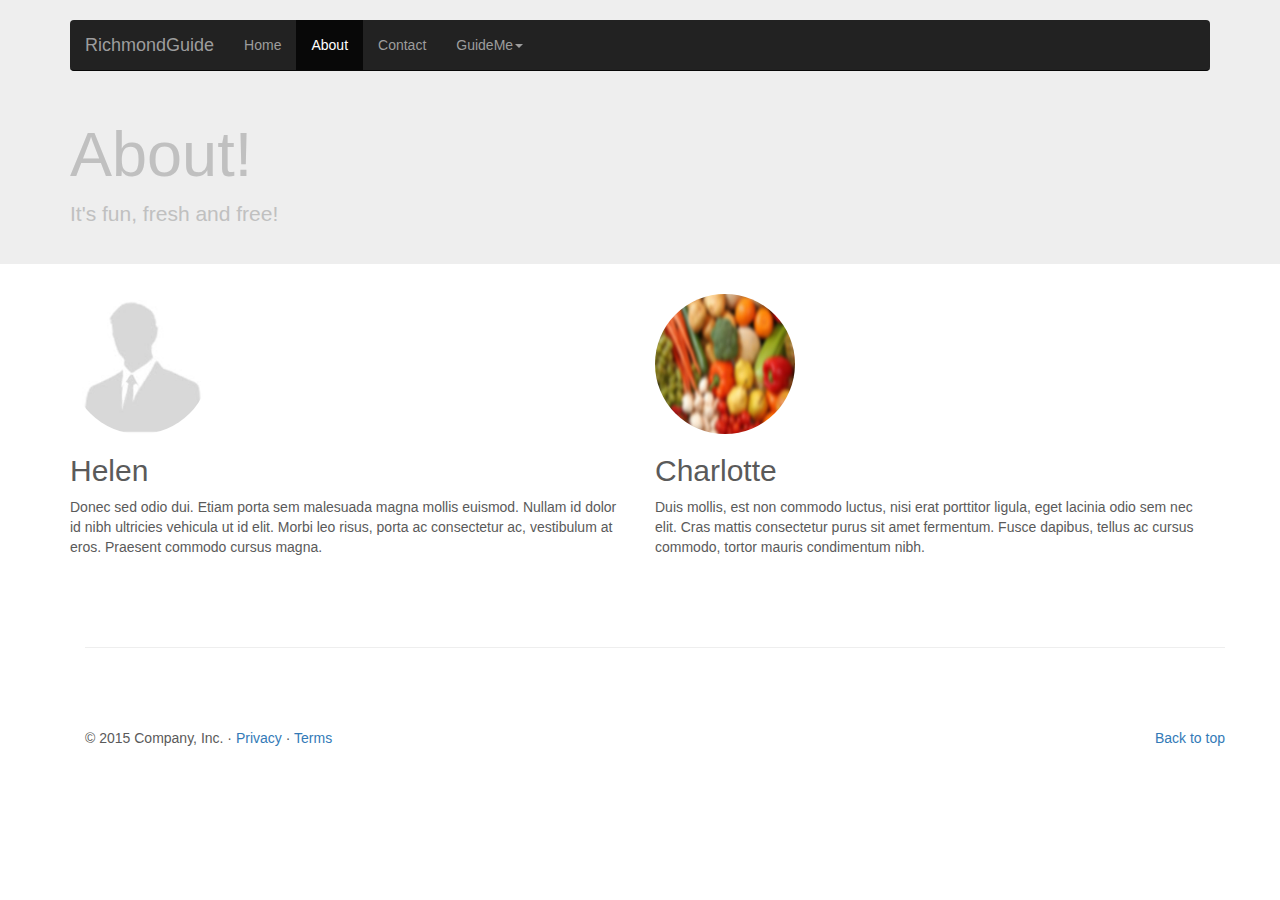
==== about.html @ 94367245 "Added 'about' page" ====
<!DOCTYPE html>
<html lang="en">
  <head>
    <meta charset="utf-8">
    <meta http-equiv="X-UA-Compatible" content="IE=edge">
    <meta name="viewport" content="width=device-width, initial-scale=1">
    <!-- The above 3 meta tags *must* come first in the head; any other head content must come *after* these tags -->
    <meta name="description" content="">
    <meta name="author" content="">
	  <title>RichmondGuide</title>
	  <link href="dist/css/bootstrap.min.css" rel="stylesheet">
	  <link href="stylesheets/main.css" rel="stylesheet">
    <link rel="icon" href="images/single-bird-icon.png">
  </head>
  <body>
    <div class="navbar-wrapper">
      <div class="container">

        <nav class="navbar navbar-inverse navbar-static-top">
          <div class="container">
            <div class="navbar-header">
              <button type="button" class="navbar-toggle collapsed" data-toggle="collapse" data-target="#navbar" aria-expanded="false" aria-controls="navbar">
                <span class="sr-only">Toggle navigation</span>
                <span class="icon-bar"></span>
                <span class="icon-bar"></span>
                <span class="icon-bar"></span>
              </button>
              <a class="navbar-brand" href="index.html">RichmondGuide</a>
            </div>
            <div id="navbar" class="navbar-collapse collapse">
              <ul class="nav navbar-nav">
                <li><a href="index.html">Home</a></li>
                <li class="active"><a href="about.html">About</a></li>
                <li><a href="#contact">Contact</a></li>
                <li class="dropdown">
                  <a href="#" class="dropdown-toggle" data-toggle="dropdown" role="button" aria-haspopup="true" aria-expanded="false">GuideMe<span class="caret"></span></a>
                  <ul class="dropdown-menu">
                    <li><a href="PlayGuide.html">PlayGuide</a></li>
                    <li><a href="EatGuide.html">EatGuide</a></li>
                    <li><a href="ShopGuide.html">ShopGuide</a></li>
                  </ul>
                </li>
              </ul>
            </div>
          </div>
        </nav>

      </div>
    </div>
    
    <div class="jumbotron">
      <div class="container">
        <h1>About!</h1>
        <p>It's fun, fresh and free!</p>
      </div>
    </div>

    <!-- Marketing messaging and featurettes
    ================================================== -->
    <!-- Wrap the rest of the page in another container to center all the content. -->

    <div class="container marketing">

      <!-- Three columns of text below the carousel -->
      <div class="row">
        <div class="col-lg-6">
          <img class="img-circle" src="images/person.jpg" alt="Generic placeholder image" width="140" height="140">
          <h2>Helen</h2>
          <p>Donec sed odio dui. Etiam porta sem malesuada magna mollis euismod. Nullam id dolor id nibh ultricies vehicula ut id elit. Morbi leo risus, porta ac consectetur ac, vestibulum at eros. Praesent commodo cursus magna.</p>
        </div><!-- /.col-lg-6 -->
        <div class="col-lg-6">
          <img class="img-circle" src="images/fruit-and-veg.jpg" alt="Generic placeholder image" width="140" height="140">
          <h2>Charlotte</h2>
          <p>Duis mollis, est non commodo luctus, nisi erat porttitor ligula, eget lacinia odio sem nec elit. Cras mattis consectetur purus sit amet fermentum. Fusce dapibus, tellus ac cursus commodo, tortor mauris condimentum nibh.</p>
        </div><!-- /.col-lg-6 -->
      </div><!-- /.row -->

    <div class="container marketing">

    
      <hr class="featurette-divider">

      <!-- FOOTER -->
      <footer>
        <p class="pull-right"><a href="#">Back to top</a></p>
        <p>&copy; 2015 Company, Inc. &middot; <a href="#">Privacy</a> &middot; <a href="#">Terms</a></p>
      </footer>

    </div><!-- /.container -->


   <script src="https://ajax.googleapis.com/ajax/libs/jquery/1.11.3/jquery.min.js"></script>
    <script src="dist/js/bootstrap.min.js"></script>
    <!-- IE10 viewport hack for Surface/desktop Windows 8 bug -->
    <script src="../../assets/js/ie10-viewport-bug-workaround.js"></script>
  </body>
</html>
---- stylesheets/main.css ----
/* GLOBAL STYLES
-------------------------------------------------- */
/* Padding below the footer and lighter body text */

body {
  padding-bottom: 40px;
  color: #5a5a5a;
}

/* CUSTOMIZE THE NAVBAR
-------------------------------------------------- */

/* Special class on .container surrounding .navbar, used for positioning it into place. */
.navbar-wrapper {
  position: absolute;
  top: 0;
  right: 0;
  left: 0;
  z-index: 20;
}

/* Flip around the padding for proper display in narrow viewports */
.navbar-wrapper > .container {
  padding-right: 0;
  padding-left: 0;
}
.navbar-wrapper .navbar {
  padding-right: 15px;
  padding-left: 15px;
}
.navbar-wrapper .navbar .container {
  width: auto;
}

.navbar-brand {
  color: #0080FF;
}

/* CUSTOMIZE THE CAROUSEL
-------------------------------------------------- */

/* Carousel base class */
.carousel {
  height: 500px;
  margin-bottom: 60px;
}
/* Since positioning the image, we need to help out the caption */
.carousel-caption {
  z-index: 10;
}

/* Declare heights because of positioning of img element */
.carousel .item {
  height: 500px;
  background-color: #777;
}
.carousel-inner > .item > img {
  position: absolute;
  top: 0;
  left: 0;
  min-width: 100%;
  height: 500px;
}

.jumbotron {
  padding-top: 100px;
  padding-bottom: 20px;
  background-image:url("../images/runner.jpg");
  color: #C0C0C0;
} 



/* MARKETING CONTENT
-------------------------------------------------- */

/* Center align the text within the three columns below the carousel */
.marketing .col-lg-4 {
  margin-bottom: 20px;
  text-align: center;
}
.marketing h2 {
  font-weight: normal;
}
.marketing .col-lg-4 p {
  margin-right: 10px;
  margin-left: 10px;
}


/* Featurettes
------------------------- */

.featurette-divider {
  margin: 80px 0; /* Space out the Bootstrap <hr> more */
}

/* Thin out the marketing headings */
.featurette-heading {
  font-weight: 300;
  line-height: 1;
  letter-spacing: -1px;
}


/* RESPONSIVE CSS
-------------------------------------------------- */

@media (min-width: 768px) {
  /* Navbar positioning foo */
  .navbar-wrapper {
    margin-top: 20px;
  }
  .navbar-wrapper .container {
    padding-right: 15px;
    padding-left: 15px;
  }
  .navbar-wrapper .navbar {
    padding-right: 0;
    padding-left: 0;
  }

  /* The navbar becomes detached from the top, so we round the corners */
  .navbar-wrapper .navbar {
    border-radius: 4px;
  }

  /* Bump up size of carousel content */
  .carousel-caption p {
    margin-bottom: 20px;
    font-size: 21px;
    line-height: 1.4;
  }

  .featurette-heading {
    font-size: 50px;
  }
}

@media (min-width: 992px) {
  .featurette-heading {
    margin-top: 120px;
  }
}
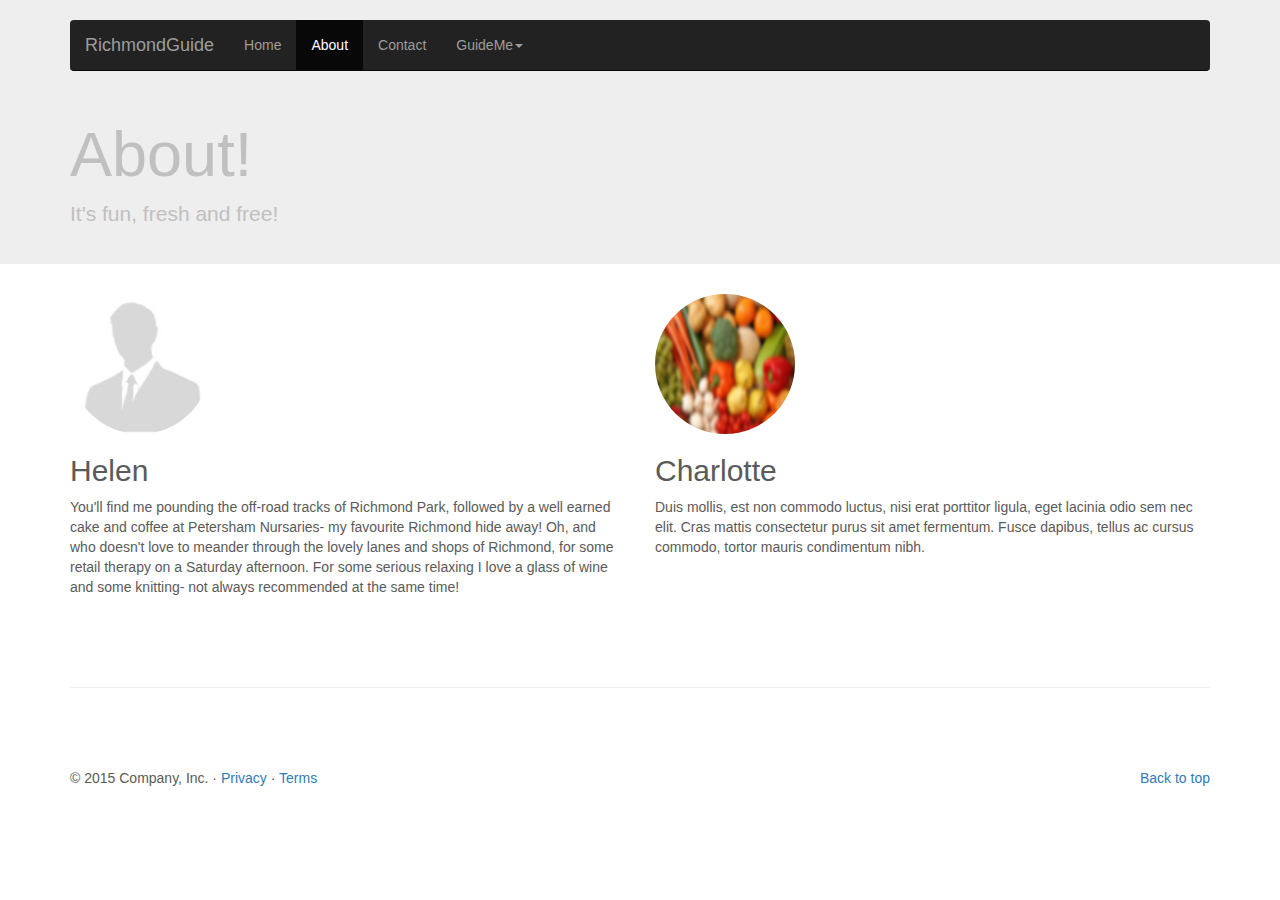
==== commit c133619a: "work i did at the weekend - picture of richmond bridge on carousel -brief blurb about me -form on co" ====
--- a/about.html
+++ b/about.html
@@ -31,7 +31,7 @@
               <ul class="nav navbar-nav">
                 <li><a href="index.html">Home</a></li>
                 <li class="active"><a href="about.html">About</a></li>
-                <li><a href="#contact">Contact</a></li>
+                <li><a href="contact.html">Contact</a></li>
                 <li class="dropdown">
                   <a href="#" class="dropdown-toggle" data-toggle="dropdown" role="button" aria-haspopup="true" aria-expanded="false">GuideMe<span class="caret"></span></a>
                   <ul class="dropdown-menu">
@@ -66,7 +66,7 @@
         <div class="col-lg-6">
           <img class="img-circle" src="images/person.jpg" alt="Generic placeholder image" width="140" height="140">
           <h2>Helen</h2>
-          <p>Donec sed odio dui. Etiam porta sem malesuada magna mollis euismod. Nullam id dolor id nibh ultricies vehicula ut id elit. Morbi leo risus, porta ac consectetur ac, vestibulum at eros. Praesent commodo cursus magna.</p>
+          <p>You'll find me pounding the off-road tracks of Richmond Park, followed by a well earned cake and coffee at Petersham Nursaries- my favourite Richmond hide away!  Oh, and who doesn't love to meander through the lovely lanes and shops of Richmond, for some retail therapy on a Saturday afternoon.   For some serious relaxing I love a glass of wine and some knitting- not always recommended at the same time!</p>
         </div><!-- /.col-lg-6 -->
         <div class="col-lg-6">
           <img class="img-circle" src="images/fruit-and-veg.jpg" alt="Generic placeholder image" width="140" height="140">
@@ -74,9 +74,6 @@
           <p>Duis mollis, est non commodo luctus, nisi erat porttitor ligula, eget lacinia odio sem nec elit. Cras mattis consectetur purus sit amet fermentum. Fusce dapibus, tellus ac cursus commodo, tortor mauris condimentum nibh.</p>
         </div><!-- /.col-lg-6 -->
       </div><!-- /.row -->
-
-    <div class="container marketing">
-
     
       <hr class="featurette-divider">
 
--- a/stylesheets/main.css
+++ b/stylesheets/main.css
@@ -87,7 +87,6 @@
   margin-left: 10px;
 }
 
-
 /* Featurettes
 ------------------------- */
 
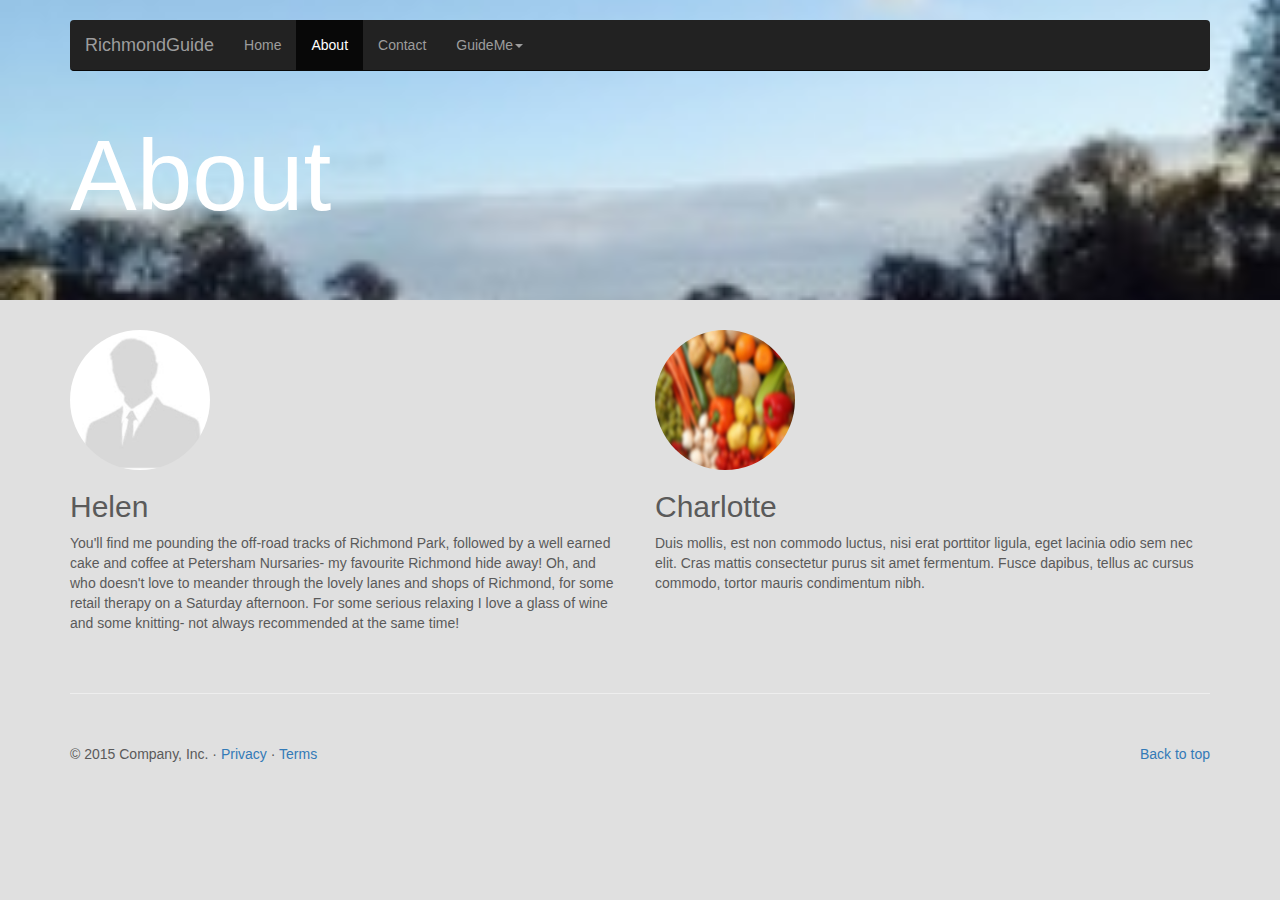
==== commit 4be1a937: "Tweaks to CSS" ====
--- a/about.html
+++ b/about.html
@@ -48,10 +48,9 @@
       </div>
     </div>
     
-    <div class="jumbotron">
+    <div class="jumbotron4">
       <div class="container">
-        <h1>About!</h1>
-        <p>It's fun, fresh and free!</p>
+        <h1 class="huge">About</h1>
       </div>
     </div>
 
--- a/stylesheets/main.css
+++ b/stylesheets/main.css
@@ -5,6 +5,7 @@
 body {
   padding-bottom: 40px;
   color: #5a5a5a;
+  background-color: #E0E0E0;
 }
 
 /* CUSTOMIZE THE NAVBAR
@@ -32,10 +33,6 @@
   width: auto;
 }
 
-.navbar-brand {
-  color: #0080FF;
-}
-
 /* CUSTOMIZE THE CAROUSEL
 -------------------------------------------------- */
 
@@ -59,22 +56,81 @@
   top: 0;
   left: 0;
   min-width: 100%;
-  height: 500px;
+  /*height: 500px;*/
 }
 
-.jumbotron {
+.jumbotron1 {
+  height: 300px;
   padding-top: 100px;
   padding-bottom: 20px;
-  background-image:url("../images/runner.jpg");
-  color: #C0C0C0;
+  background-image:url("../images/running2.jpg");
+  background-position: 0% 25%;
+  background-size: cover;
+  background-repeat: no-repeat;
+  color: #FFFFFF;
 } 
 
+.jumbotron2 {
+  height: 300px;
+  padding-top: 100px;
+  padding-bottom: 20px;
+  background-image:url("../images/avocado_toast.jpg");
+  background-position: 0% 25%;
+  background-size: cover;
+  background-repeat: no-repeat;
+  color: #41A975;
+} 
 
+.jumbotron3 {
+  height: 300px;
+  padding-top: 100px;
+  padding-bottom: 20px;
+  background-image:url("../images/reebok.jpg");
+  background-position: 0% 25%;
+  background-size: cover;
+  background-repeat: no-repeat;
+  color: #7E4C94;
+} 
+
+.jumbotron4 {
+  height: 300px;
+  padding-top: 100px;
+  padding-bottom: 20px;
+  background-image:url("../images/richmond_bridge.jpg");
+  background-position: 0% 25%;
+  background-size: cover;
+  background-repeat: no-repeat;
+  color: #FFFFFF;
+} 
+
+.jumbotron5 {
+  height: 300px;
+  padding-top: 100px;
+  padding-bottom: 20px;
+  background-image:url("../images/richmond-upon-thames-009.jpg");
+  background-position: 0% 25%;
+  background-size: cover;
+  background-repeat: no-repeat;
+  color: #FFFFFF;
+}
+
+.huge {
+  font-size: 100px;
+}
+.introduction {
+  padding-top:0px;
+  padding-bottom:0px;
+}
 
 /* MARKETING CONTENT
 -------------------------------------------------- */
 
 /* Center align the text within the three columns below the carousel */
+
+.marketing{
+  padding-top: 30px;
+  padding-bottom: 20px;
+}
 .marketing .col-lg-4 {
   margin-bottom: 20px;
   text-align: center;
@@ -91,7 +147,7 @@
 ------------------------- */
 
 .featurette-divider {
-  margin: 80px 0; /* Space out the Bootstrap <hr> more */
+  margin: 50px 0; /* Space out the Bootstrap <hr> more */
 }
 
 /* Thin out the marketing headings */
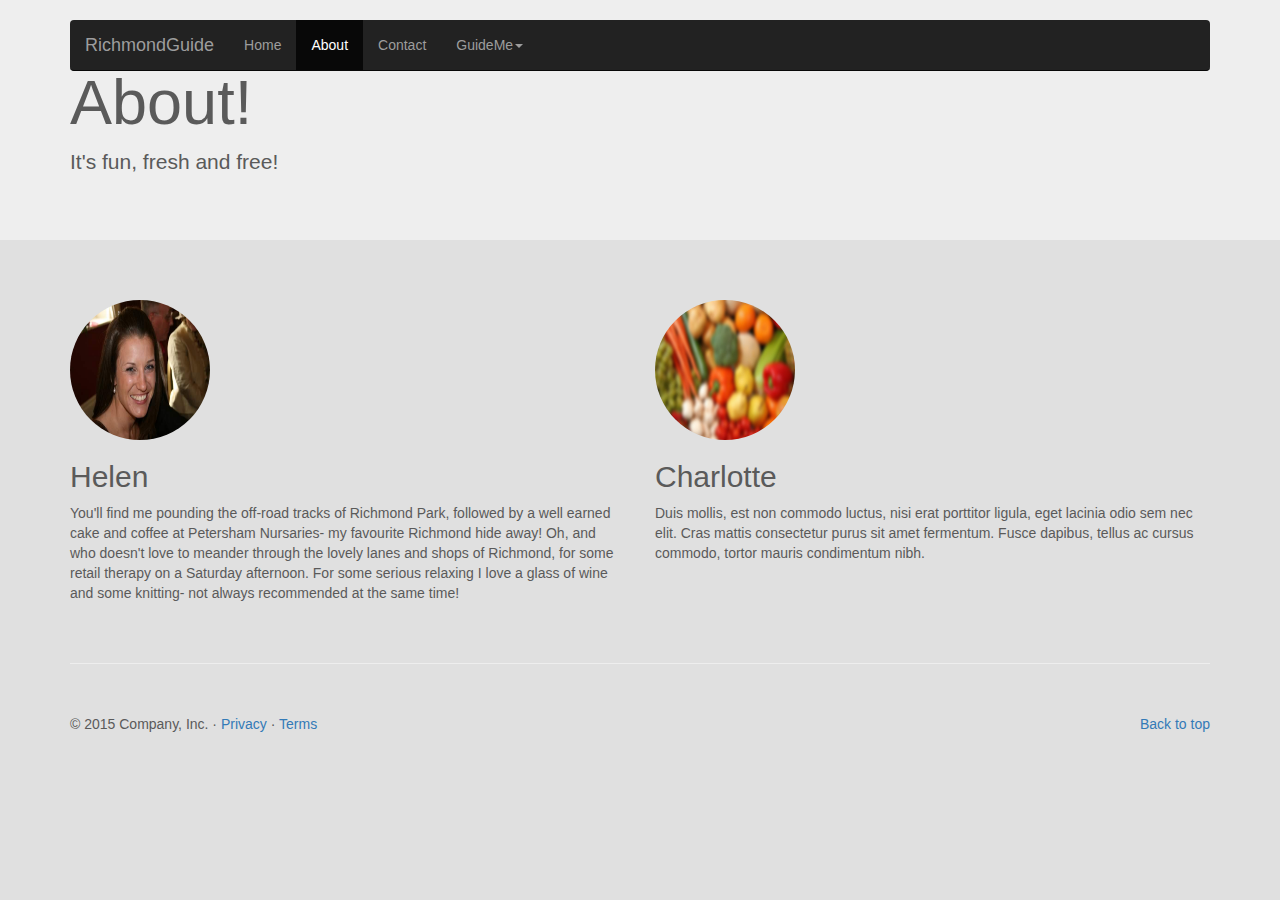
==== commit 90796965: "picture" ====
--- a/about.html
+++ b/about.html
@@ -48,9 +48,10 @@
       </div>
     </div>
     
-    <div class="jumbotron4">
+    <div class="jumbotron">
       <div class="container">
-        <h1 class="huge">About</h1>
+        <h1>About!</h1>
+        <p>It's fun, fresh and free!</p>
       </div>
     </div>
 
@@ -63,7 +64,7 @@
       <!-- Three columns of text below the carousel -->
       <div class="row">
         <div class="col-lg-6">
-          <img class="img-circle" src="images/person.jpg" alt="Generic placeholder image" width="140" height="140">
+          <img class="img-circle" src="images/helen.jpg" alt="Generic placeholder image" width="140" height="140">
           <h2>Helen</h2>
           <p>You'll find me pounding the off-road tracks of Richmond Park, followed by a well earned cake and coffee at Petersham Nursaries- my favourite Richmond hide away!  Oh, and who doesn't love to meander through the lovely lanes and shops of Richmond, for some retail therapy on a Saturday afternoon.   For some serious relaxing I love a glass of wine and some knitting- not always recommended at the same time!</p>
         </div><!-- /.col-lg-6 -->
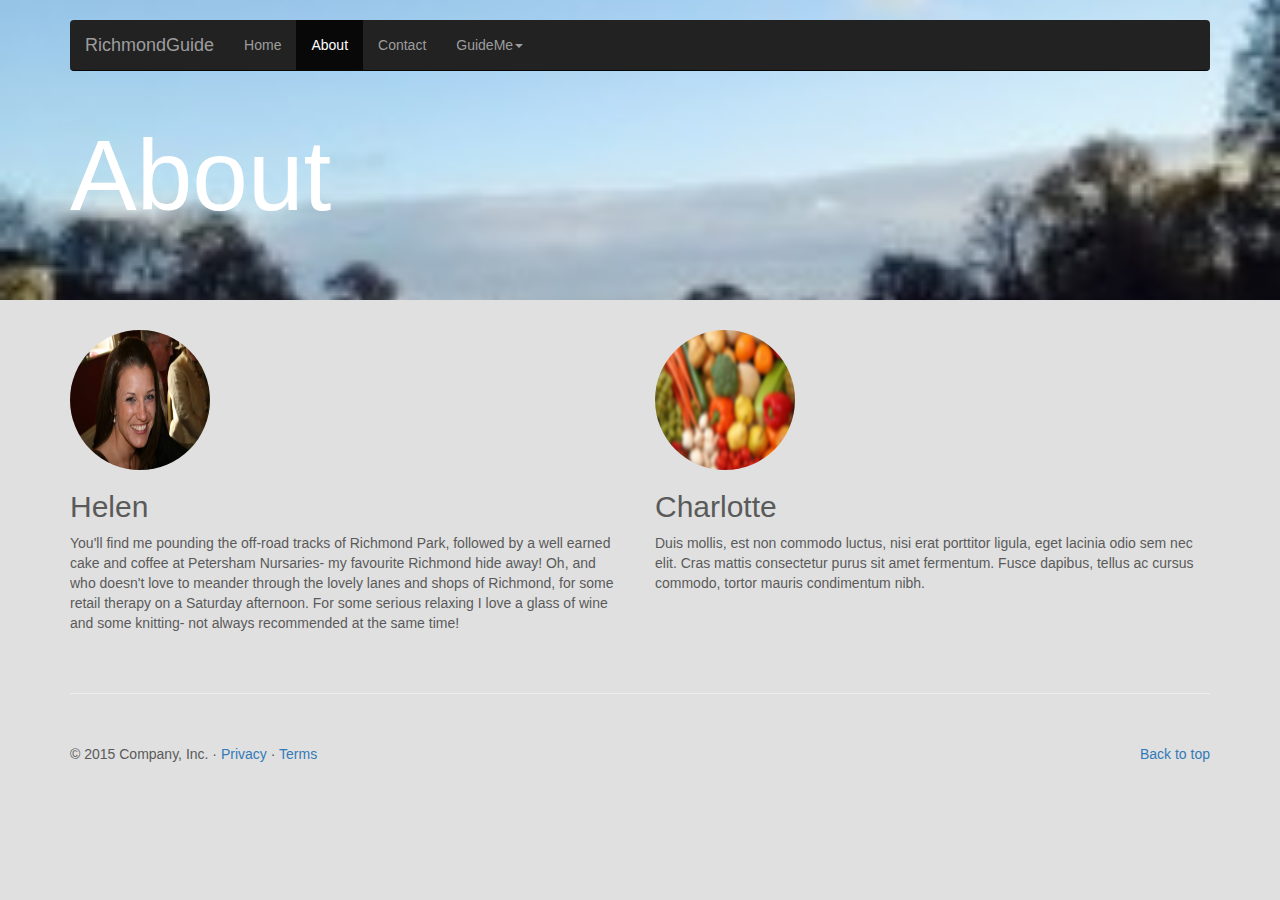
==== commit 15c39588: "Merge pull request #7 from dearchar/Helen's-branch" ====
--- a/about.html
+++ b/about.html
@@ -48,10 +48,9 @@
       </div>
     </div>
     
-    <div class="jumbotron">
+    <div class="jumbotron4">
       <div class="container">
-        <h1>About!</h1>
-        <p>It's fun, fresh and free!</p>
+        <h1 class="huge">About</h1>
       </div>
     </div>
 
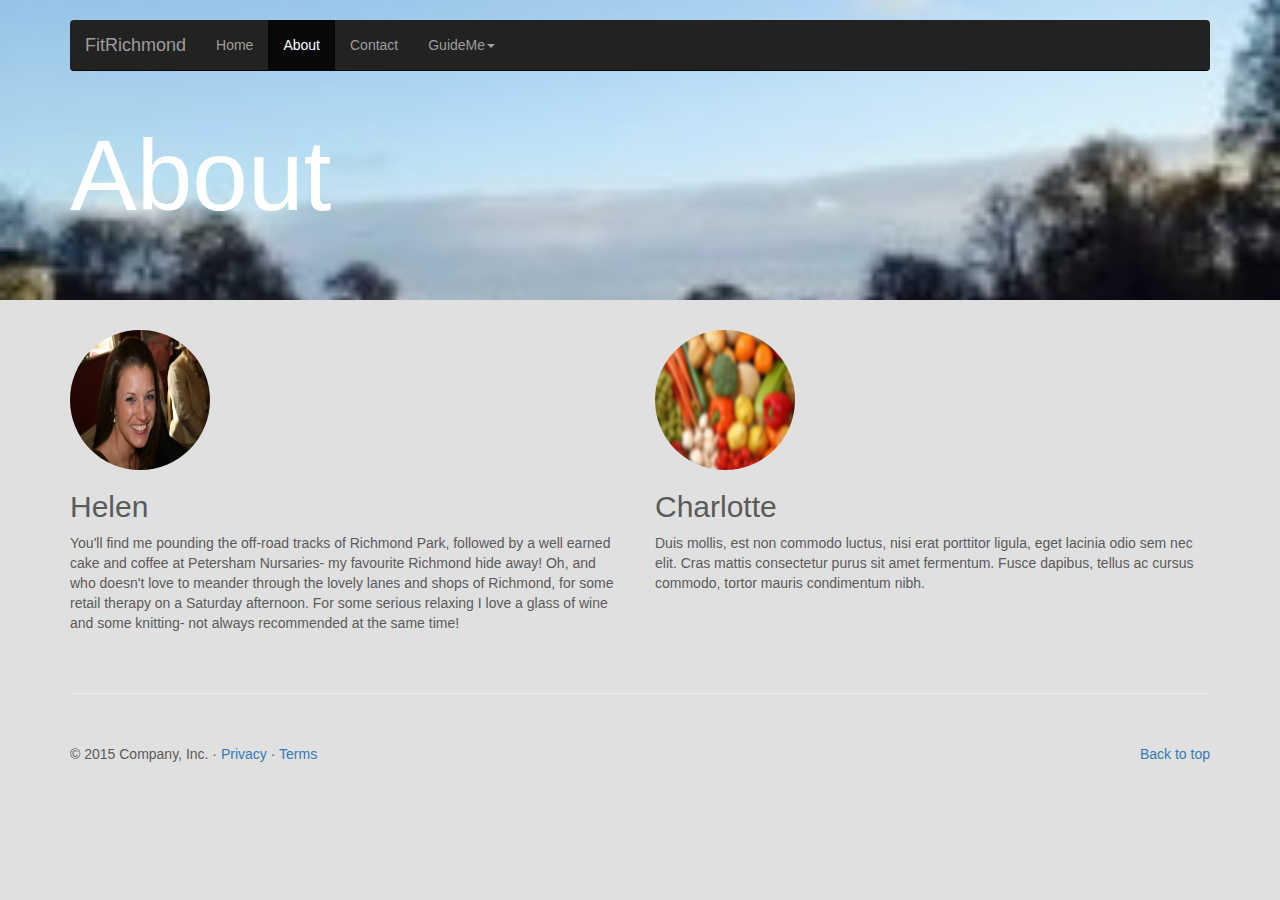
==== commit 1e85db86: "Edited title on all pages" ====
--- a/about.html
+++ b/about.html
@@ -7,7 +7,7 @@
     <!-- The above 3 meta tags *must* come first in the head; any other head content must come *after* these tags -->
     <meta name="description" content="">
     <meta name="author" content="">
-	  <title>RichmondGuide</title>
+	  <title>FitRichmond</title>
 	  <link href="dist/css/bootstrap.min.css" rel="stylesheet">
 	  <link href="stylesheets/main.css" rel="stylesheet">
     <link rel="icon" href="images/single-bird-icon.png">
@@ -25,7 +25,7 @@
                 <span class="icon-bar"></span>
                 <span class="icon-bar"></span>
               </button>
-              <a class="navbar-brand" href="index.html">RichmondGuide</a>
+              <a class="navbar-brand" href="index.html">FitRichmond</a>
             </div>
             <div id="navbar" class="navbar-collapse collapse">
               <ul class="nav navbar-nav">
